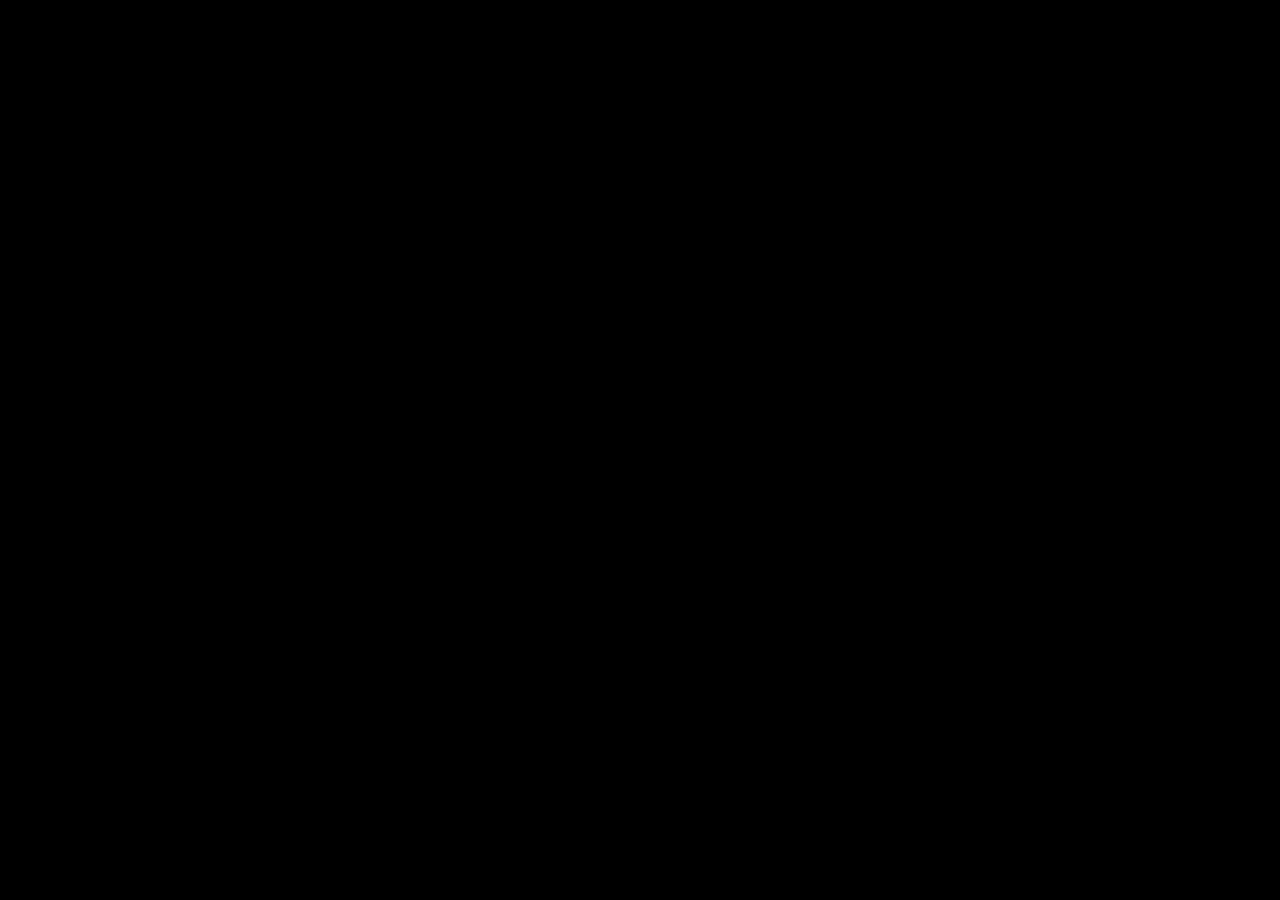
==== index.html @ fcacb6f2 "Add ASCII landing page" ====
<!DOCTYPE html>
<html lang="en">
<head>
  <meta charset="UTF-8">
  <meta name="viewport" content="width=device-width, initial-scale=1.0">
  <title></title>
  <style>
    * { margin: 0; padding: 0; box-sizing: border-box; }
    html, body { width: 100%; height: 100%; overflow: hidden; background: #000; }
    canvas { display: block; cursor: default; }
  </style>
</head>
<body>
  <canvas id="c"></canvas>
  <script>
    const canvas = document.getElementById('c');
    const ctx = canvas.getContext('2d');

    const FONT_SIZE = 13;
    const LINE_HEIGHT = 19;
    const RADIUS = 85;
    const ALL_CHARS = '!@#$%^&*_+=|;:,.?~ABCDEFGHIJKLMNOPQRSTUVWXYZabcdefghijklmnopqrstuvwxyz0123456789';

    let charWidth = 8;
    let cols = 0, rows = 0;
    let cells = [];
    let secretX = 0, secretY = 0;
    let mouseX = -9999, mouseY = -9999;

    function setup() {
      canvas.width = window.innerWidth;
      canvas.height = window.innerHeight;
      ctx.font = `${FONT_SIZE}px monospace`;
      charWidth = ctx.measureText('M').width;

      cols = Math.floor(canvas.width / charWidth);
      rows = Math.floor(canvas.height / LINE_HEIGHT);

      const sCol = Math.floor(cols * 0.58);
      const sRow = Math.floor(rows * 0.43);
      const secretIdx = sRow * cols + sCol;

      secretX = sCol * charWidth + charWidth / 2;
      secretY = sRow * LINE_HEIGHT + LINE_HEIGHT / 2;

      cells = [];
      for (let i = 0; i < cols * rows; i++) {
        cells.push(i === secretIdx
          ? 'C'
          : ALL_CHARS[Math.floor(Math.random() * ALL_CHARS.length)]
        );
      }
    }

    function draw() {
      ctx.fillStyle = '#000';
      ctx.fillRect(0, 0, canvas.width, canvas.height);
      ctx.font = `${FONT_SIZE}px monospace`;

      const cMin = Math.max(0, Math.floor((mouseX - RADIUS) / charWidth));
      const cMax = Math.min(cols - 1, Math.ceil((mouseX + RADIUS) / charWidth));
      const rMin = Math.max(0, Math.floor((mouseY - RADIUS) / LINE_HEIGHT));
      const rMax = Math.min(rows - 1, Math.ceil((mouseY + RADIUS) / LINE_HEIGHT));

      for (let r = rMin; r <= rMax; r++) {
        for (let c = cMin; c <= cMax; c++) {
          const x = c * charWidth;
          const y = r * LINE_HEIGHT + FONT_SIZE;
          const cx = x + charWidth / 2;
          const cy = r * LINE_HEIGHT + LINE_HEIGHT / 2;

          const dx = cx - mouseX;
          const dy = cy - mouseY;
          const dist = Math.sqrt(dx * dx + dy * dy);

          if (dist < RADIUS) {
            const t = 1 - dist / RADIUS;
            const v = Math.round(t * t * 255);
            ctx.fillStyle = `rgb(${v},${v},${v})`;
            ctx.fillText(cells[r * cols + c], x, y);
          }
        }
      }

      requestAnimationFrame(draw);
    }

    window.addEventListener('mousemove', e => {
      mouseX = e.clientX;
      mouseY = e.clientY;
    });

    canvas.addEventListener('click', e => {
      const dx = e.clientX - secretX;
      const dy = e.clientY - secretY;
      if (Math.sqrt(dx * dx + dy * dy) < charWidth * 2.5) {
        window.location.href = '/home';
      }
    });

    window.addEventListener('resize', setup);

    setup();
    draw();
  </script>
</body>
</html>
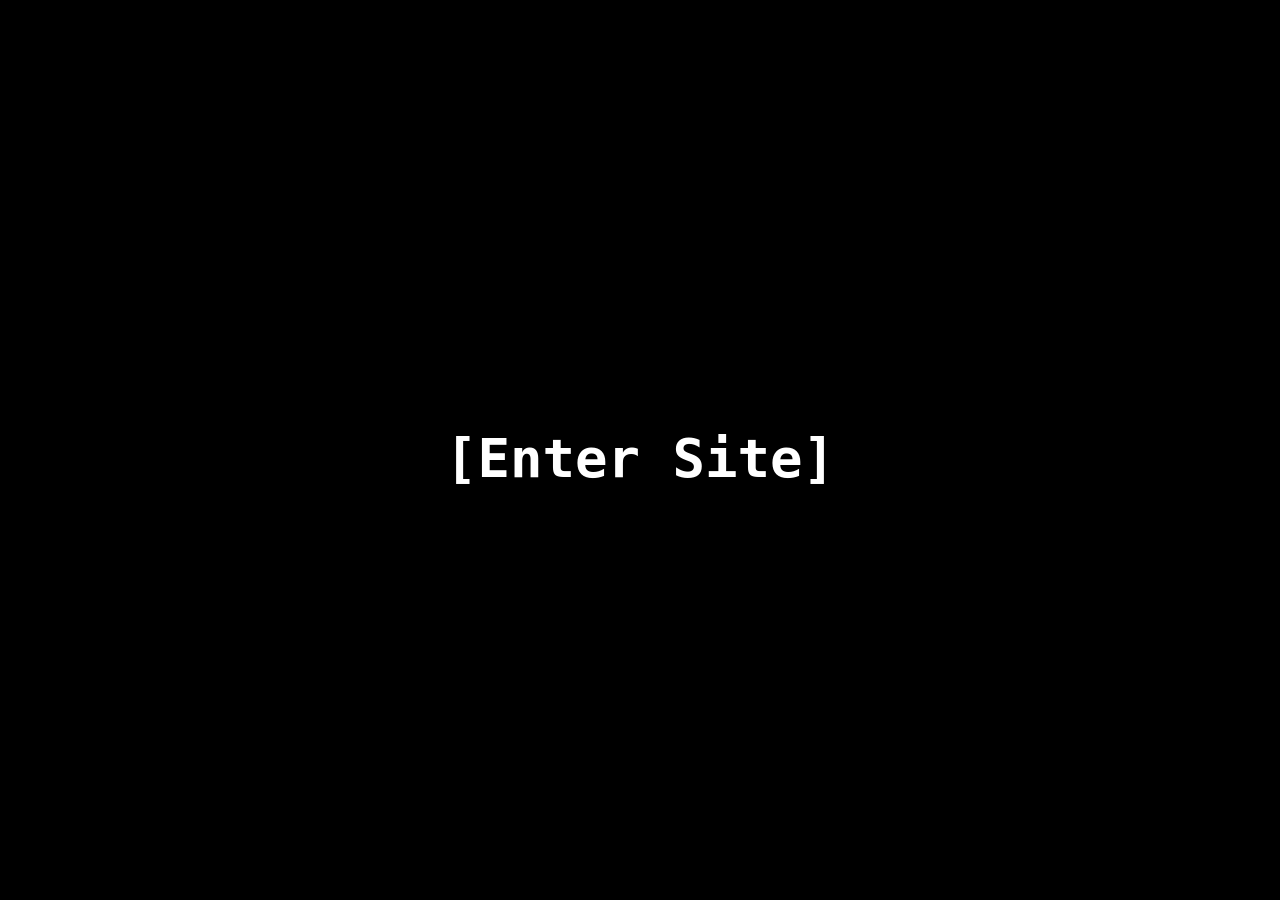
==== commit d697e158: "Venom tendril effect + Enter Site button" ====
--- a/index.html
+++ b/index.html
@@ -18,69 +18,103 @@
 
     const FONT_SIZE = 13;
     const LINE_HEIGHT = 19;
-    const RADIUS = 85;
+    const ENTER_SIZE = 54;
+    const ENTER_TEXT = '[Enter Site]';
     const ALL_CHARS = '!@#$%^&*_+=|;:,.?~ABCDEFGHIJKLMNOPQRSTUVWXYZabcdefghijklmnopqrstuvwxyz0123456789';
 
     let charWidth = 8;
     let cols = 0, rows = 0;
     let cells = [];
-    let secretX = 0, secretY = 0;
     let mouseX = -9999, mouseY = -9999;
+    let enterX = 0, enterY = 0, enterW = 0;
+    const startTime = performance.now();
 
     function setup() {
       canvas.width = window.innerWidth;
       canvas.height = window.innerHeight;
+
       ctx.font = `${FONT_SIZE}px monospace`;
       charWidth = ctx.measureText('M').width;
-
       cols = Math.floor(canvas.width / charWidth);
       rows = Math.floor(canvas.height / LINE_HEIGHT);
 
-      const sCol = Math.floor(cols * 0.58);
-      const sRow = Math.floor(rows * 0.43);
-      const secretIdx = sRow * cols + sCol;
-
-      secretX = sCol * charWidth + charWidth / 2;
-      secretY = sRow * LINE_HEIGHT + LINE_HEIGHT / 2;
-
       cells = [];
       for (let i = 0; i < cols * rows; i++) {
-        cells.push(i === secretIdx
-          ? 'C'
-          : ALL_CHARS[Math.floor(Math.random() * ALL_CHARS.length)]
-        );
+        cells.push(ALL_CHARS[Math.floor(Math.random() * ALL_CHARS.length)]);
       }
+
+      ctx.font = `bold ${ENTER_SIZE}px monospace`;
+      enterW = ctx.measureText(ENTER_TEXT).width;
+      enterX = (canvas.width - enterW) / 2;
+      enterY = canvas.height / 2 - ENTER_SIZE / 2;
+    }
+
+    function venomShape(dx, dy, t) {
+      const dist = Math.sqrt(dx * dx + dy * dy);
+      const angle = Math.atan2(dy, dx);
+
+      const blob = 52
+        + 18 * Math.sin(angle * 2 + t * 0.5)
+        + 11 * Math.sin(angle * 5 - t * 0.9)
+        + 7  * Math.cos(angle * 8 + t * 0.4);
+
+      let tendril = 0;
+      const count = 7;
+      for (let i = 0; i < count; i++) {
+        const ta = (i / count) * Math.PI * 2 + t * 0.18 + i * 0.93;
+        const diff = Math.abs(((angle - ta + Math.PI * 3) % (Math.PI * 2)) - Math.PI);
+        const width = 0.10 + 0.04 * Math.sin(t * 0.7 + i * 2.1);
+        if (diff < width) {
+          const s = 1 - diff / width;
+          tendril = Math.max(tendril, s * s * (105 + 28 * Math.sin(t * 0.5 + i)));
+        }
+      }
+
+      const totalR = blob + tendril;
+      return { inside: dist < totalR, dist, blob, totalR };
     }
 
     function draw() {
+      const t = (performance.now() - startTime) / 1000;
+
       ctx.fillStyle = '#000';
       ctx.fillRect(0, 0, canvas.width, canvas.height);
+
+      const maxR = 220;
+      const cMin = Math.max(0, Math.floor((mouseX - maxR) / charWidth));
+      const cMax = Math.min(cols - 1, Math.ceil((mouseX + maxR) / charWidth));
+      const rMin = Math.max(0, Math.floor((mouseY - maxR) / LINE_HEIGHT));
+      const rMax = Math.min(rows - 1, Math.ceil((mouseY + maxR) / LINE_HEIGHT));
+
       ctx.font = `${FONT_SIZE}px monospace`;
 
-      const cMin = Math.max(0, Math.floor((mouseX - RADIUS) / charWidth));
-      const cMax = Math.min(cols - 1, Math.ceil((mouseX + RADIUS) / charWidth));
-      const rMin = Math.max(0, Math.floor((mouseY - RADIUS) / LINE_HEIGHT));
-      const rMax = Math.min(rows - 1, Math.ceil((mouseY + RADIUS) / LINE_HEIGHT));
+      for (let row = rMin; row <= rMax; row++) {
+        for (let col = cMin; col <= cMax; col++) {
+          const x = col * charWidth;
+          const y = row * LINE_HEIGHT + FONT_SIZE;
+          const cx = x + charWidth / 2;
+          const cy = row * LINE_HEIGHT + LINE_HEIGHT / 2;
 
-      for (let r = rMin; r <= rMax; r++) {
-        for (let c = cMin; c <= cMax; c++) {
-          const x = c * charWidth;
-          const y = r * LINE_HEIGHT + FONT_SIZE;
-          const cx = x + charWidth / 2;
-          const cy = r * LINE_HEIGHT + LINE_HEIGHT / 2;
+          const { inside, dist, blob, totalR } = venomShape(cx - mouseX, cy - mouseY, t);
 
-          const dx = cx - mouseX;
-          const dy = cy - mouseY;
-          const dist = Math.sqrt(dx * dx + dy * dy);
-
-          if (dist < RADIUS) {
-            const t = 1 - dist / RADIUS;
-            const v = Math.round(t * t * 255);
+          if (inside) {
+            const coreEdge = blob * 0.65;
+            let brightness;
+            if (dist < coreEdge) {
+              brightness = 1;
+            } else {
+              brightness = 0.65 + 0.35 * (1 - (dist - coreEdge) / (totalR - coreEdge));
+            }
+            const v = Math.round(brightness * 255);
             ctx.fillStyle = `rgb(${v},${v},${v})`;
-            ctx.fillText(cells[r * cols + c], x, y);
+            ctx.fillText(cells[row * cols + col], x, y);
           }
         }
       }
+
+      ctx.font = `bold ${ENTER_SIZE}px monospace`;
+      ctx.fillStyle = '#fff';
+      ctx.fillText(ENTER_TEXT, enterX, enterY + ENTER_SIZE);
 
       requestAnimationFrame(draw);
     }
@@ -88,18 +122,19 @@
     window.addEventListener('mousemove', e => {
       mouseX = e.clientX;
       mouseY = e.clientY;
+
+      const overEnter = e.clientX >= enterX && e.clientX <= enterX + enterW
+        && e.clientY >= enterY && e.clientY <= enterY + ENTER_SIZE * 1.2;
+      canvas.style.cursor = overEnter ? 'pointer' : 'default';
     });
 
     canvas.addEventListener('click', e => {
-      const dx = e.clientX - secretX;
-      const dy = e.clientY - secretY;
-      if (Math.sqrt(dx * dx + dy * dy) < charWidth * 2.5) {
-        window.location.href = '/home';
-      }
+      const overEnter = e.clientX >= enterX && e.clientX <= enterX + enterW
+        && e.clientY >= enterY && e.clientY <= enterY + ENTER_SIZE * 1.2;
+      if (overEnter) window.location.href = '/home';
     });
 
     window.addEventListener('resize', setup);
-
     setup();
     draw();
   </script>
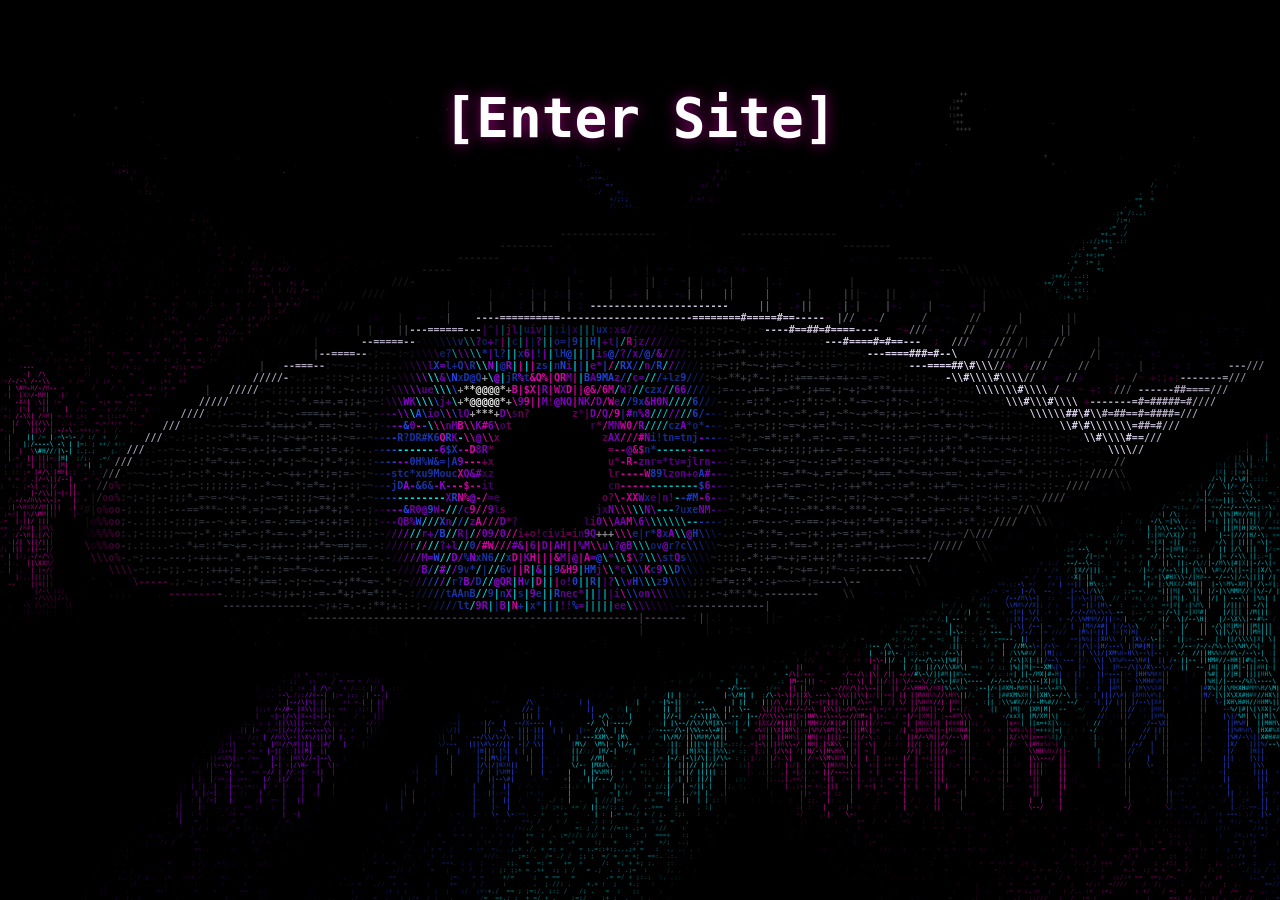
==== commit 26afd10e: "Use the eye and club background on the splash, Bob and Obol - Splash: the eye and club scene replace" ====
--- a/index.html
+++ b/index.html
@@ -3,140 +3,42 @@
 <head>
   <meta charset="UTF-8">
   <meta name="viewport" content="width=device-width, initial-scale=1.0">
-  <title></title>
+  <title>christan harper</title>
   <style>
     * { margin: 0; padding: 0; box-sizing: border-box; }
     html, body { width: 100%; height: 100%; overflow: hidden; background: #000; }
-    canvas { display: block; cursor: default; }
+    #bg-canvas {
+      position: fixed;
+      top: 0; left: 0;
+      width: 100%; height: 100%;
+      z-index: 0;
+      pointer-events: none;
+    }
+    /* The way in sits in the open sky above the eye. */
+    .enter {
+      position: fixed;
+      left: 50%;
+      top: clamp(28px, 9vh, 96px);
+      transform: translateX(-50%);
+      z-index: 1;
+      font: bold clamp(1.6rem, 5.2vw, 3.4rem) / 1 monospace;
+      color: #fff;
+      text-decoration: none;
+      white-space: nowrap;
+      padding: 0.2em 0.35em;
+      text-shadow: 0 0 14px rgba(255, 0, 200, 0.55);
+      transition: color 0.2s, text-shadow 0.2s;
+    }
+    .enter:hover, .enter:focus-visible {
+      color: #00F0FF;
+      text-shadow: 0 0 18px rgba(0, 240, 255, 0.8);
+      outline: none;
+    }
   </style>
 </head>
 <body>
-  <canvas id="c"></canvas>
-  <script>
-    const canvas = document.getElementById('c');
-    const ctx = canvas.getContext('2d');
-
-    const FONT_SIZE = 13;
-    const LINE_HEIGHT = 19;
-    const ENTER_SIZE = 54;
-    const ENTER_TEXT = '[Enter Site]';
-    const ALL_CHARS = '!@#$%^&*_+=|;:,.?~ABCDEFGHIJKLMNOPQRSTUVWXYZabcdefghijklmnopqrstuvwxyz0123456789';
-
-    let charWidth = 8;
-    let cols = 0, rows = 0;
-    let cells = [];
-    let mouseX = -9999, mouseY = -9999;
-    let enterX = 0, enterY = 0, enterW = 0;
-    const startTime = performance.now();
-
-    function setup() {
-      canvas.width = window.innerWidth;
-      canvas.height = window.innerHeight;
-
-      ctx.font = `${FONT_SIZE}px monospace`;
-      charWidth = ctx.measureText('M').width;
-      cols = Math.floor(canvas.width / charWidth);
-      rows = Math.floor(canvas.height / LINE_HEIGHT);
-
-      cells = [];
-      for (let i = 0; i < cols * rows; i++) {
-        cells.push(ALL_CHARS[Math.floor(Math.random() * ALL_CHARS.length)]);
-      }
-
-      ctx.font = `bold ${ENTER_SIZE}px monospace`;
-      enterW = ctx.measureText(ENTER_TEXT).width;
-      enterX = (canvas.width - enterW) / 2;
-      enterY = canvas.height / 2 - ENTER_SIZE / 2;
-    }
-
-    function venomShape(dx, dy, t) {
-      const dist = Math.sqrt(dx * dx + dy * dy);
-      const angle = Math.atan2(dy, dx);
-
-      const blob = 52
-        + 18 * Math.sin(angle * 2 + t * 0.5)
-        + 11 * Math.sin(angle * 5 - t * 0.9)
-        + 7  * Math.cos(angle * 8 + t * 0.4);
-
-      let tendril = 0;
-      const count = 7;
-      for (let i = 0; i < count; i++) {
-        const ta = (i / count) * Math.PI * 2 + t * 0.18 + i * 0.93;
-        const diff = Math.abs(((angle - ta + Math.PI * 3) % (Math.PI * 2)) - Math.PI);
-        const width = 0.10 + 0.04 * Math.sin(t * 0.7 + i * 2.1);
-        if (diff < width) {
-          const s = 1 - diff / width;
-          tendril = Math.max(tendril, s * s * (105 + 28 * Math.sin(t * 0.5 + i)));
-        }
-      }
-
-      const totalR = blob + tendril;
-      return { inside: dist < totalR, dist, blob, totalR };
-    }
-
-    function draw() {
-      const t = (performance.now() - startTime) / 1000;
-
-      ctx.fillStyle = '#000';
-      ctx.fillRect(0, 0, canvas.width, canvas.height);
-
-      const maxR = 220;
-      const cMin = Math.max(0, Math.floor((mouseX - maxR) / charWidth));
-      const cMax = Math.min(cols - 1, Math.ceil((mouseX + maxR) / charWidth));
-      const rMin = Math.max(0, Math.floor((mouseY - maxR) / LINE_HEIGHT));
-      const rMax = Math.min(rows - 1, Math.ceil((mouseY + maxR) / LINE_HEIGHT));
-
-      ctx.font = `${FONT_SIZE}px monospace`;
-
-      for (let row = rMin; row <= rMax; row++) {
-        for (let col = cMin; col <= cMax; col++) {
-          const x = col * charWidth;
-          const y = row * LINE_HEIGHT + FONT_SIZE;
-          const cx = x + charWidth / 2;
-          const cy = row * LINE_HEIGHT + LINE_HEIGHT / 2;
-
-          const { inside, dist, blob, totalR } = venomShape(cx - mouseX, cy - mouseY, t);
-
-          if (inside) {
-            const coreEdge = blob * 0.65;
-            let brightness;
-            if (dist < coreEdge) {
-              brightness = 1;
-            } else {
-              brightness = 0.65 + 0.35 * (1 - (dist - coreEdge) / (totalR - coreEdge));
-            }
-            const v = Math.round(brightness * 255);
-            ctx.fillStyle = `rgb(${v},${v},${v})`;
-            ctx.fillText(cells[row * cols + col], x, y);
-          }
-        }
-      }
-
-      ctx.font = `bold ${ENTER_SIZE}px monospace`;
-      ctx.fillStyle = '#fff';
-      ctx.fillText(ENTER_TEXT, enterX, enterY + ENTER_SIZE);
-
-      requestAnimationFrame(draw);
-    }
-
-    window.addEventListener('mousemove', e => {
-      mouseX = e.clientX;
-      mouseY = e.clientY;
-
-      const overEnter = e.clientX >= enterX && e.clientX <= enterX + enterW
-        && e.clientY >= enterY && e.clientY <= enterY + ENTER_SIZE * 1.2;
-      canvas.style.cursor = overEnter ? 'pointer' : 'default';
-    });
-
-    canvas.addEventListener('click', e => {
-      const overEnter = e.clientX >= enterX && e.clientX <= enterX + enterW
-        && e.clientY >= enterY && e.clientY <= enterY + ENTER_SIZE * 1.2;
-      if (overEnter) window.location.href = '/home';
-    });
-
-    window.addEventListener('resize', setup);
-    setup();
-    draw();
-  </script>
+  <canvas id="bg-canvas" aria-hidden="true"></canvas>
+  <a class="enter" href="/home.html">[Enter Site]</a>
+  <script src="/assets/eye-bg.js"></script>
 </body>
 </html>
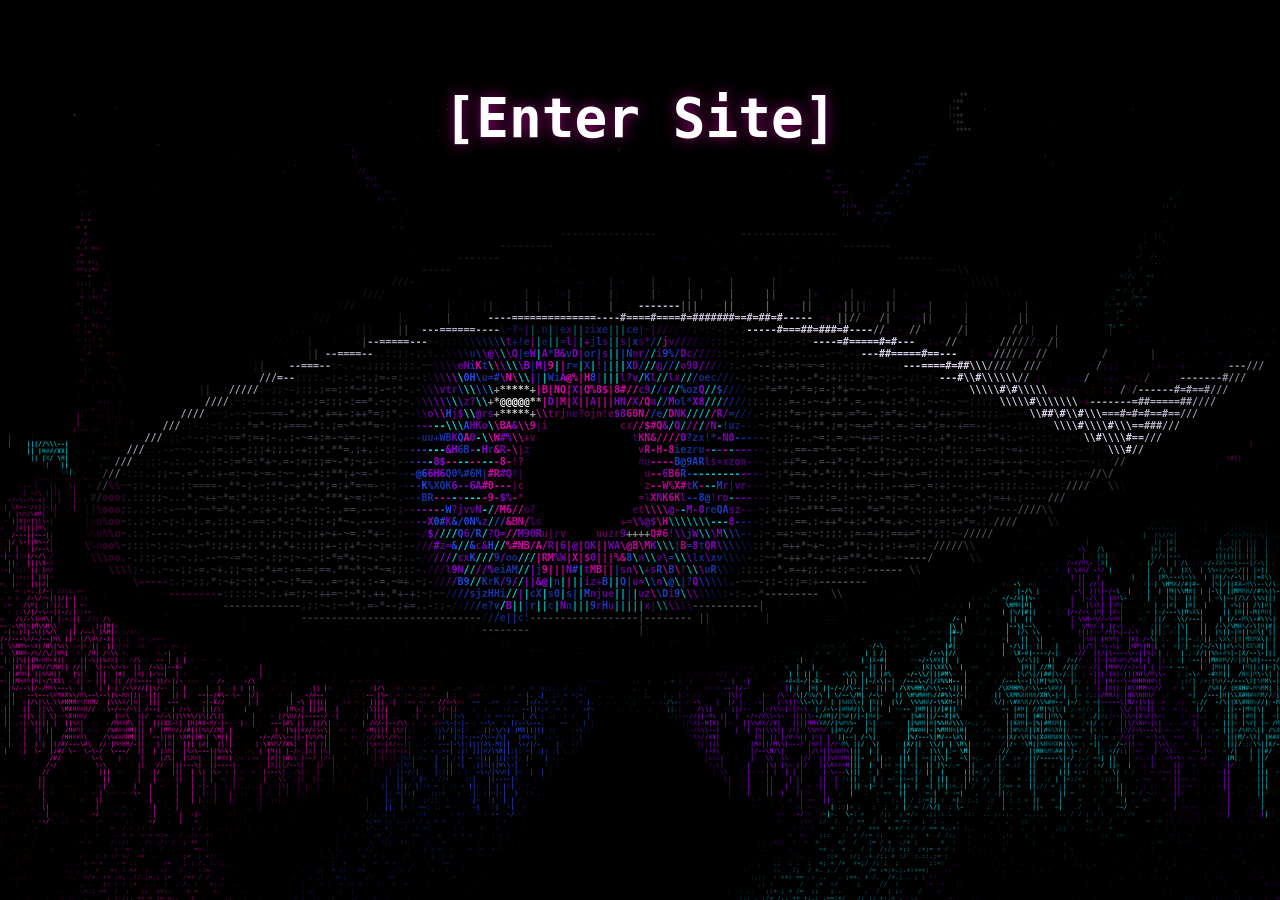
==== commit 9dccb978: "Keep the background identical across pages; stop chat autofill The eye's lashes and iris grain come " ====
--- a/index.html
+++ b/index.html
@@ -6,6 +6,7 @@
   <title>christan harper</title>
   <style>
     * { margin: 0; padding: 0; box-sizing: border-box; }
+    @view-transition { navigation: auto; }
     html, body { width: 100%; height: 100%; overflow: hidden; background: #000; }
     #bg-canvas {
       position: fixed;
